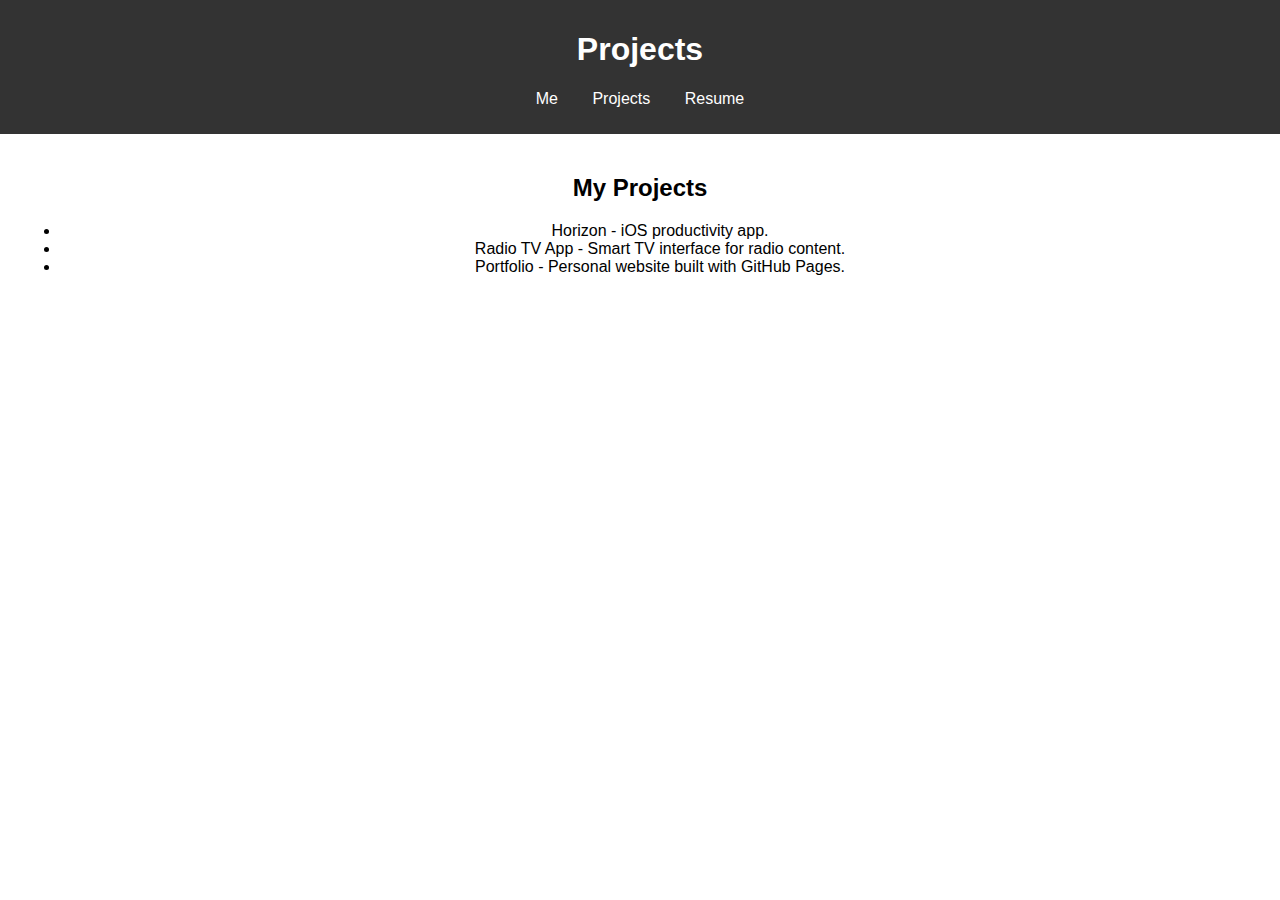
==== projects.html @ 37545316 "Reorganized file structure" ====
<!DOCTYPE html>
<html lang="en">
<head>
    <meta charset="UTF-8">
    <meta name="viewport" content="width=device-width, initial-scale=1.0">
    <title>Projects</title>
    <link rel="stylesheet" href="styles.css">
    <script defer src="script.js"></script>
</head>
<body>
    <header>
        <h1>Projects</h1>
        <nav>
            <ul>
                <li><a href="index.html">Me</a></li>
                <li><a href="projects.html">Projects</a></li>
                <li><a href="resume.html">Resume</a></li>
            </ul>
        </nav>
    </header>
    <main>
        <section>
            <h2>My Projects</h2>
            <ul id="projects-list"></ul>
        </section>
    </main>
</body>
</html>
---- styles.css ----
body {
    font-family: Arial, sans-serif;
    margin: 0;
    padding: 0;
    text-align: center;
}

header {
    background-color: #333;
    color: white;
    padding: 10px;
}

nav ul {
    list-style: none;
    padding: 0;
}

nav ul li {
    display: inline;
    margin: 0 15px;
}

nav ul li a {
    color: white;
    text-decoration: none;
}

main {
    padding: 20px;
}
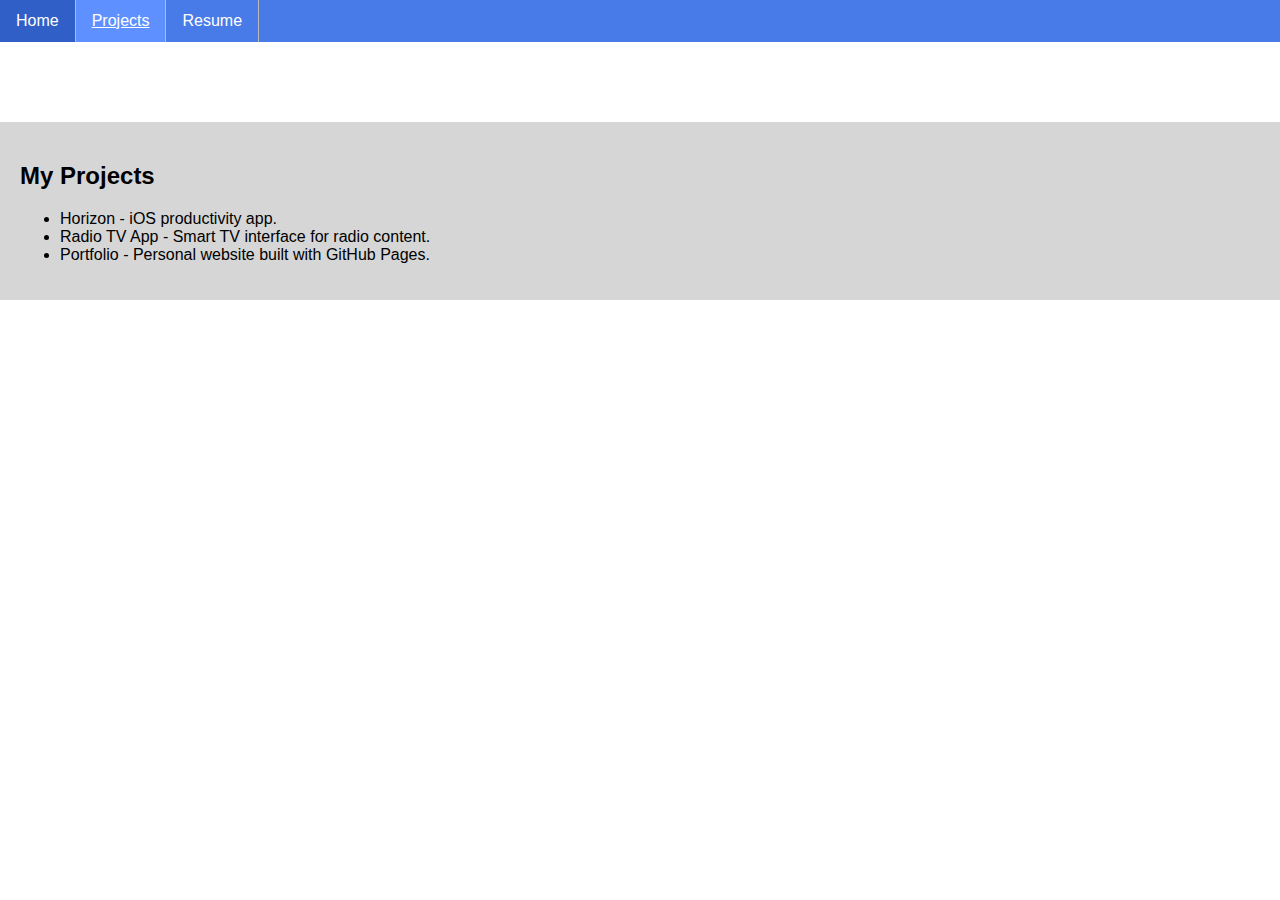
==== commit d8272bb4: "navbar updated" ====
--- a/projects.html
+++ b/projects.html
@@ -3,20 +3,20 @@
 <head>
     <meta charset="UTF-8">
     <meta name="viewport" content="width=device-width, initial-scale=1.0">
-    <title>Projects</title>
-    <link rel="stylesheet" href="styles.css">
-    <script defer src="script.js"></script>
+    <title>Hossein - UX/UI Designer</title>
+    <link rel="stylesheet" href="assets/css/styles.css">
+    <script defer src="assets/js/script.js"></script>
 </head>
 <body>
     <header>
-        <h1>Projects</h1>
         <nav>
             <ul>
-                <li><a href="index.html">Me</a></li>
-                <li><a href="projects.html">Projects</a></li>
+                <li><a href="index.html">Home</a></li>
+                <li><a class="active" href="projects.html">Projects</a></li>
                 <li><a href="resume.html">Resume</a></li>
             </ul>
         </nav>
+        <h1>Projects</h1>
     </header>
     <main>
         <section>
--- a/assets/css/styles.css
+++ b/assets/css/styles.css
@@ -0,0 +1,85 @@
+body {
+    font-family: Arial, sans-serif;
+    margin: 0;
+    padding: 0;
+    text-align: center;
+}
+
+header {
+    color: white;
+}
+
+nav ul {
+    background-color: #497be8;
+    list-style: none;
+    padding: 0;
+    margin: 0;
+    overflow: hidden;
+}
+
+nav ul li {
+    float: left;
+    border-right: 1px solid #bbb;
+}
+
+nav ul li a {
+    color: white;
+    padding: 8px;
+    display: block;
+    text-align: center;
+    padding: 12px 16px;
+    text-decoration: none;
+}
+
+nav ul li a:hover {
+    background-color: #3060c7;
+}
+
+button {
+    padding: 8px;
+    border-radius: 16px;
+    color: white;
+    background-color: #497be8;
+}
+
+button:hover {
+    background-color: #3060c7;
+}
+
+main {
+    padding: 20px;
+    margin: auto;
+    background-color: #d6d6d6;
+    text-align: left;
+}
+
+aside {
+    padding: 20px;
+    margin: 2px;
+    text-align: left;
+}
+
+.progress {
+    height: 20px;
+    width: 200px;
+    background-color: #497be8;
+    border-radius: 10px;
+}
+
+.progress-bar {
+    height: 20px;
+    width: 200px;
+    background-color:#dbdbdb;
+    border-radius: 10px;
+}
+
+/* Used for active state in the navBar */
+.active {
+    background-color: #5e91ff;
+    color: white;
+    text-decoration: underline;
+}
+
+.experience {
+
+}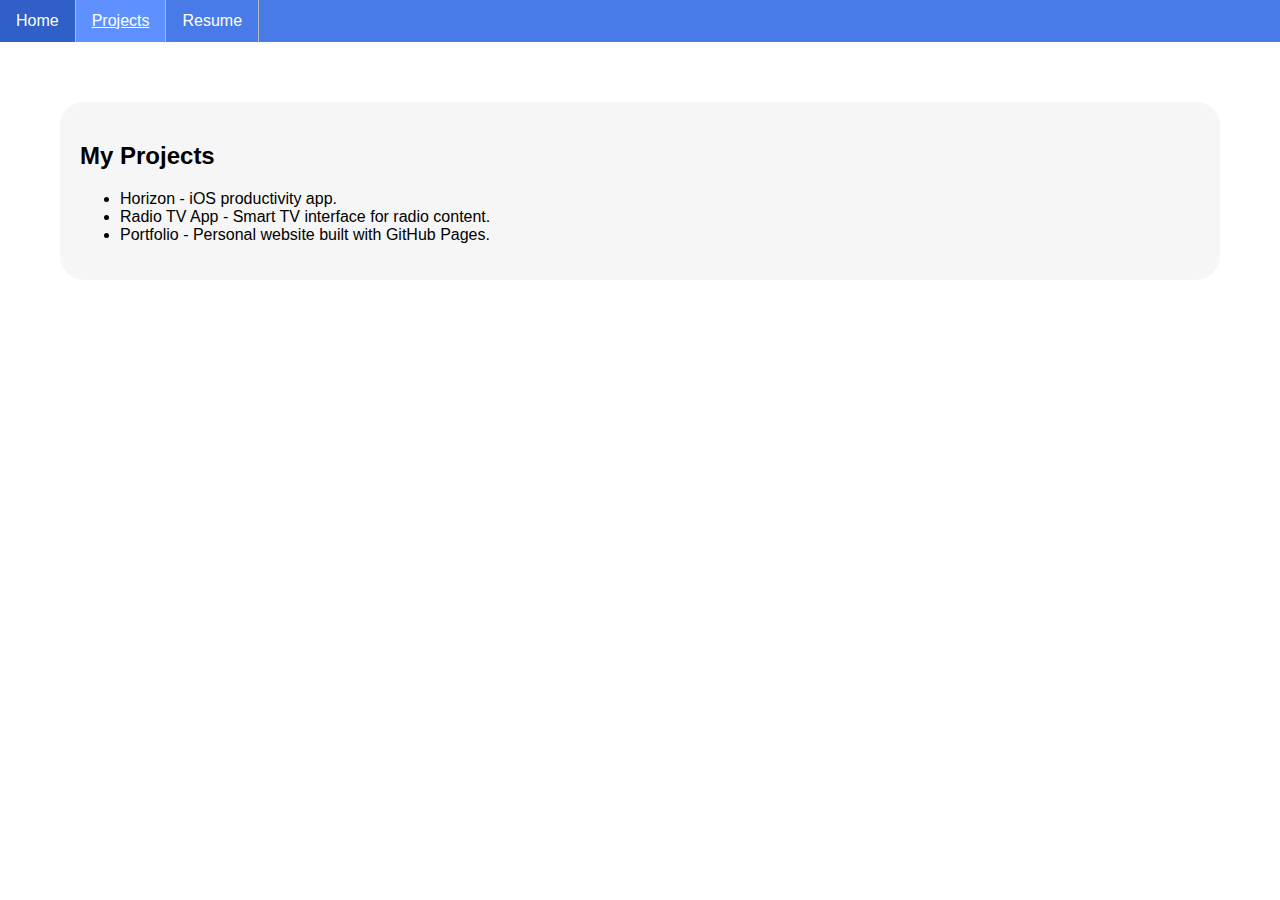
==== commit f22eb5d7: "resume page improved" ====
--- a/projects.html
+++ b/projects.html
@@ -16,7 +16,6 @@
                 <li><a href="resume.html">Resume</a></li>
             </ul>
         </nav>
-        <h1>Projects</h1>
     </header>
     <main>
         <section>
--- a/assets/css/styles.css
+++ b/assets/css/styles.css
@@ -6,7 +6,9 @@
 }
 
 header {
-    color: white;
+    position: -webkit-sticky; /* Safari */
+    position: sticky;
+    top: 0;
 }
 
 nav ul {
@@ -36,8 +38,10 @@
 }
 
 button {
+    width: 200px;
     padding: 8px;
     border-radius: 16px;
+    margin-bottom: 8px;
     color: white;
     background-color: #497be8;
 }
@@ -48,14 +52,23 @@
 
 main {
     padding: 20px;
-    margin: auto;
-    background-color: #d6d6d6;
+    margin: 20px;
+    background-color: white;
     text-align: left;
+    display: flex;
+}
+
+section {
+    padding: 20px;
+    margin: 20px;
+    background-color: #f6f6f6;
+    border-radius: 24px;
+    width: 100%;
 }
 
 aside {
     padding: 20px;
-    margin: 2px;
+    margin: 20px;
     text-align: left;
 }
 
@@ -78,8 +91,4 @@
     background-color: #5e91ff;
     color: white;
     text-decoration: underline;
-}
-
-.experience {
-
 }